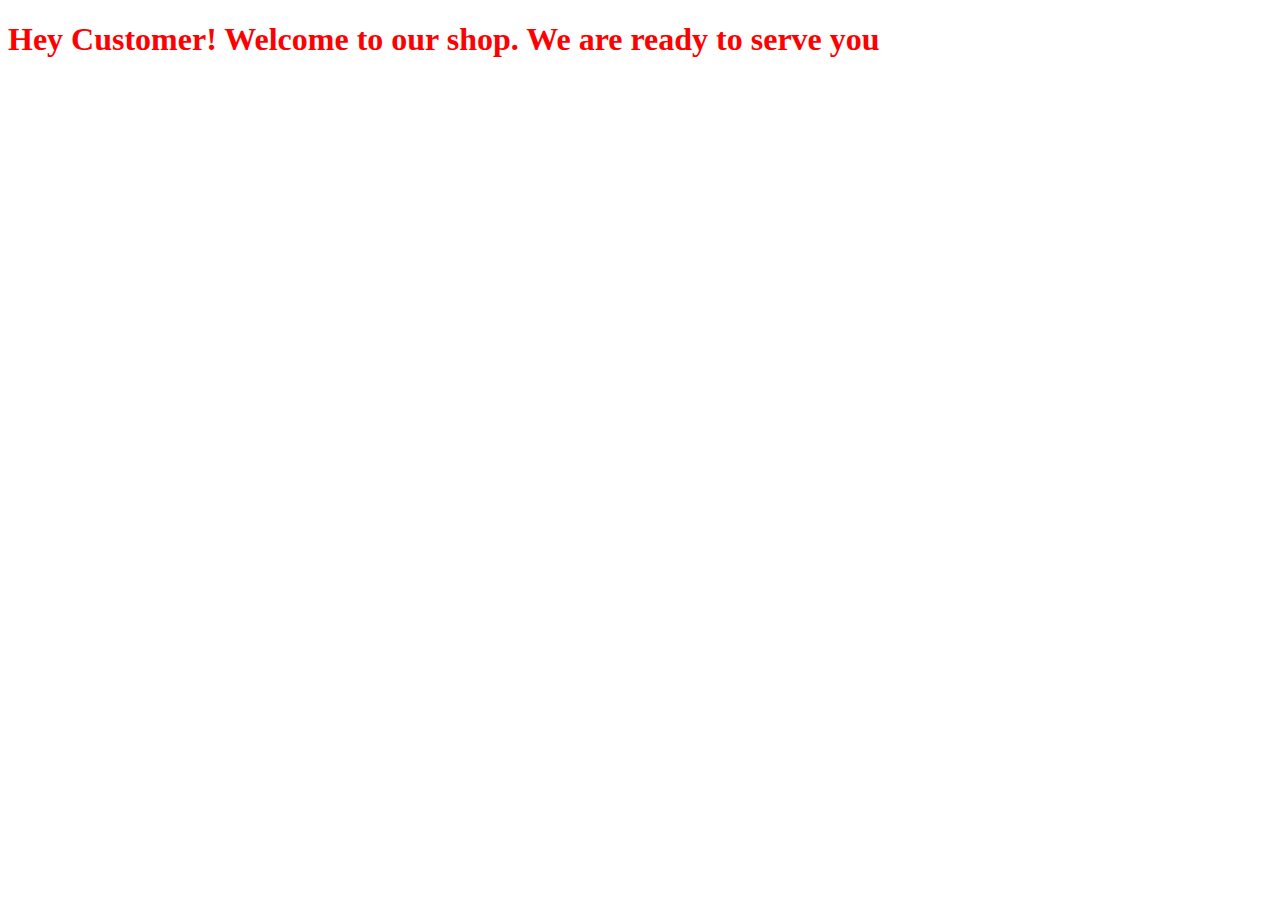
==== index.html @ 92936a84 "Add color and text" ====
<!DOCTYPE html>
<html lang="en">
  <head>
    <title>Welcome to XYZ!</title>
    
  </head>
  <body style="color: red;">
    <h1>Hey Customer! Welcome to our shop. We are ready to serve you</h1>
  </body>
</html>
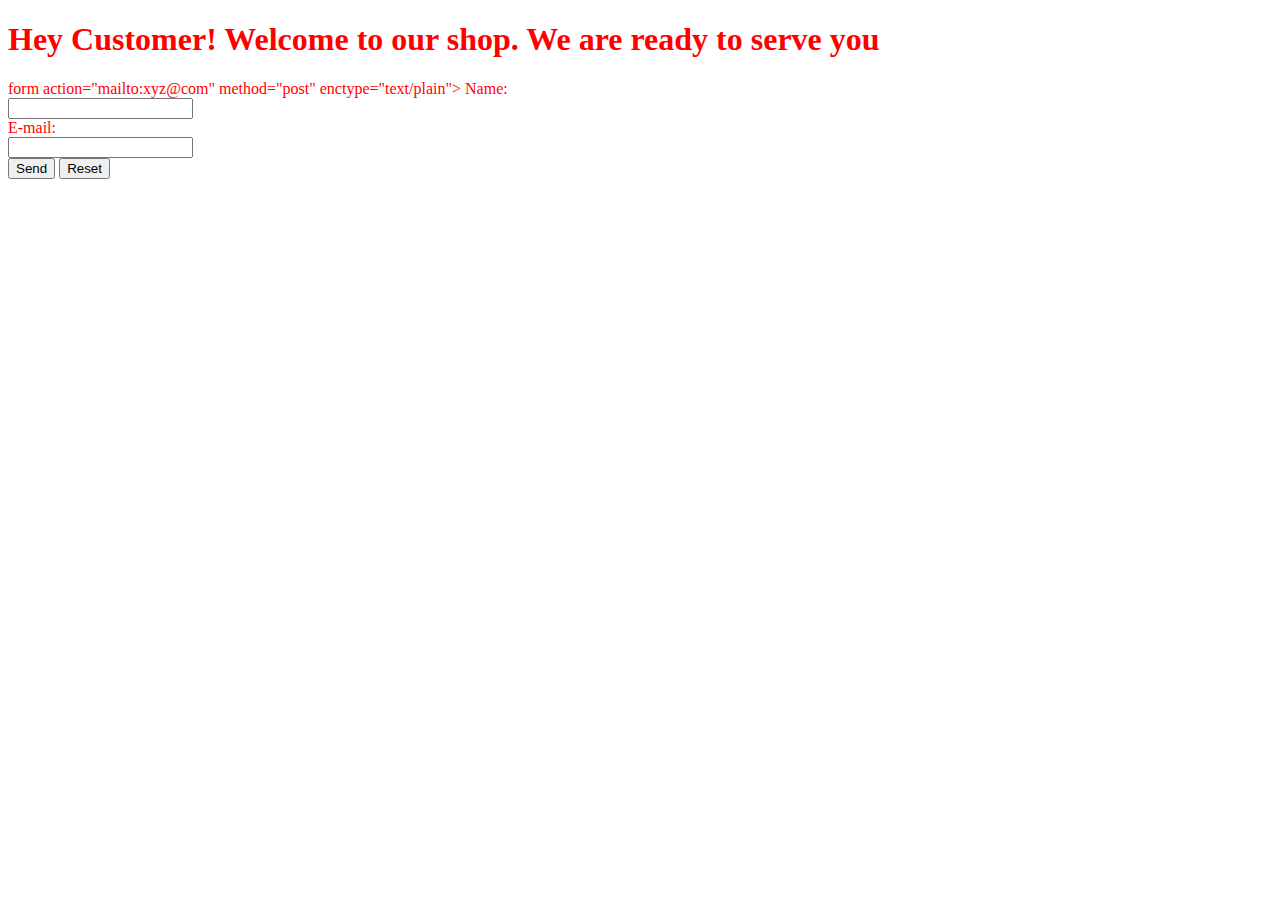
==== commit e2e2e747: "with email" ====
--- a/index.html
+++ b/index.html
@@ -7,5 +7,14 @@
   <body style="color: red;">
     <h1>Hey Customer! Welcome to our shop. We are ready to serve you</h1>
   </body>
+form action="mailto:xyz@com" method="post" enctype="text/plain">
+  Name: <br>
+        <input type="text" name="name"><br>
+        E-mail: <br>
+        <input type="text" name="mail"><br>
+        <input type="submit" value="Send">
+        <input type="reset" value="Reset">
+</form>
+  
 </html>
  
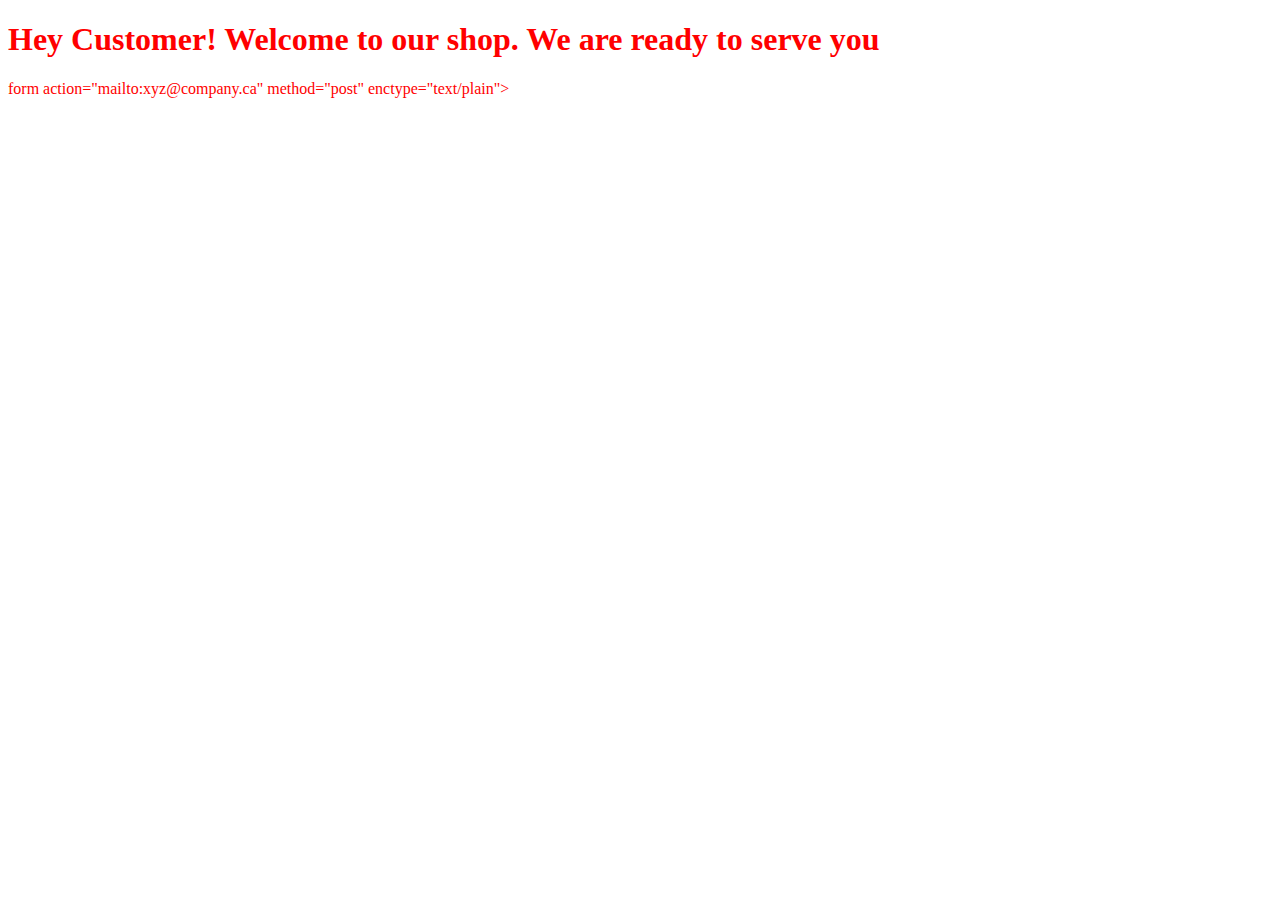
==== commit 194a4017: "Files updated" ====
--- a/index.html
+++ b/index.html
@@ -6,15 +6,7 @@
   </head>
   <body style="color: red;">
     <h1>Hey Customer! Welcome to our shop. We are ready to serve you</h1>
+    form action="mailto:xyz@company.ca" method="post" enctype="text/plain">
   </body>
-form action="mailto:xyz@com" method="post" enctype="text/plain">
-  Name: <br>
-        <input type="text" name="name"><br>
-        E-mail: <br>
-        <input type="text" name="mail"><br>
-        <input type="submit" value="Send">
-        <input type="reset" value="Reset">
-</form>
-  
 </html>
  
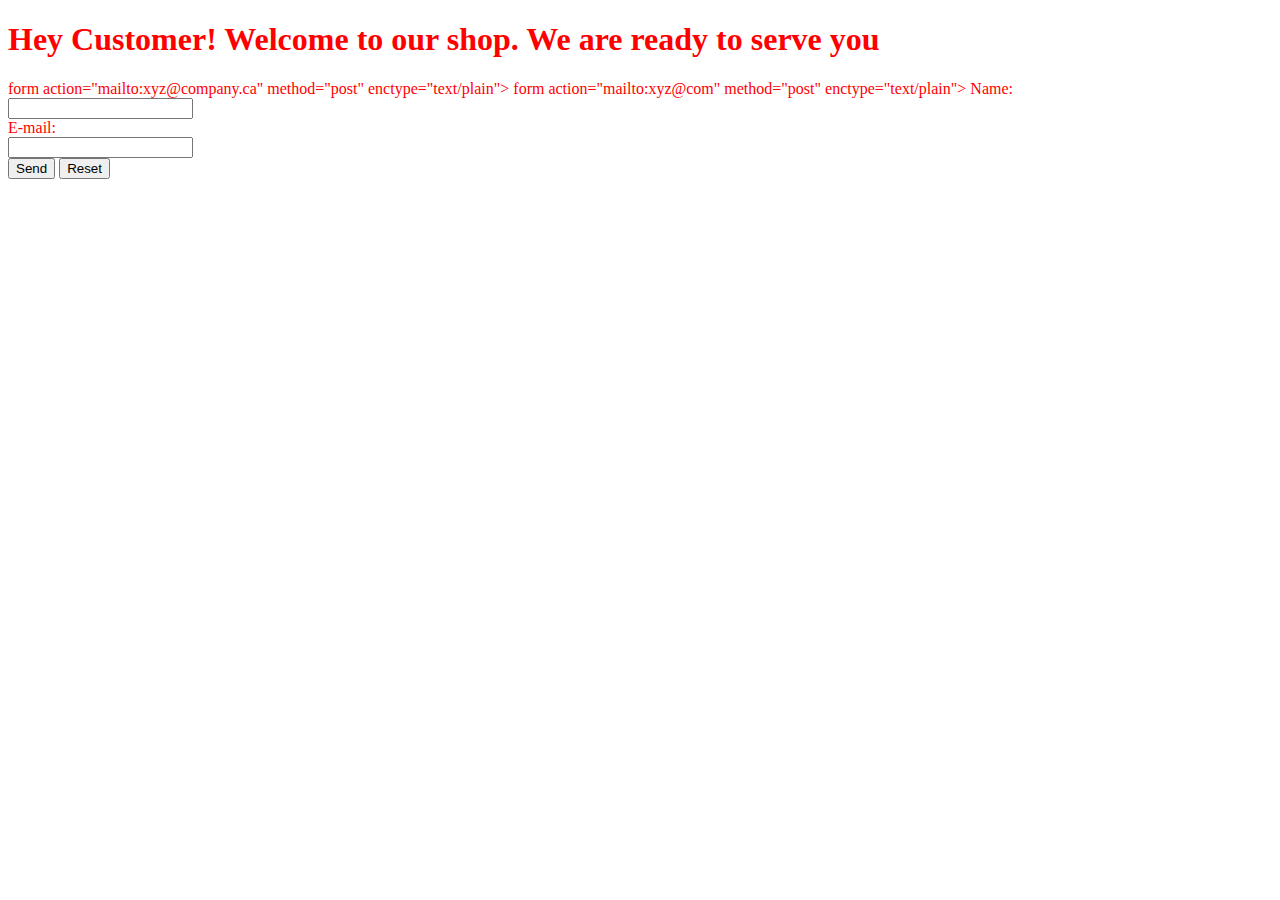
==== commit 07b29bf3: "Merge pull request #5 from M3IJI3/Team-member-form" ====
--- a/index.html
+++ b/index.html
@@ -8,5 +8,14 @@
     <h1>Hey Customer! Welcome to our shop. We are ready to serve you</h1>
     form action="mailto:xyz@company.ca" method="post" enctype="text/plain">
   </body>
+form action="mailto:xyz@com" method="post" enctype="text/plain">
+  Name: <br>
+        <input type="text" name="name"><br>
+        E-mail: <br>
+        <input type="text" name="mail"><br>
+        <input type="submit" value="Send">
+        <input type="reset" value="Reset">
+</form>
+  
 </html>
  
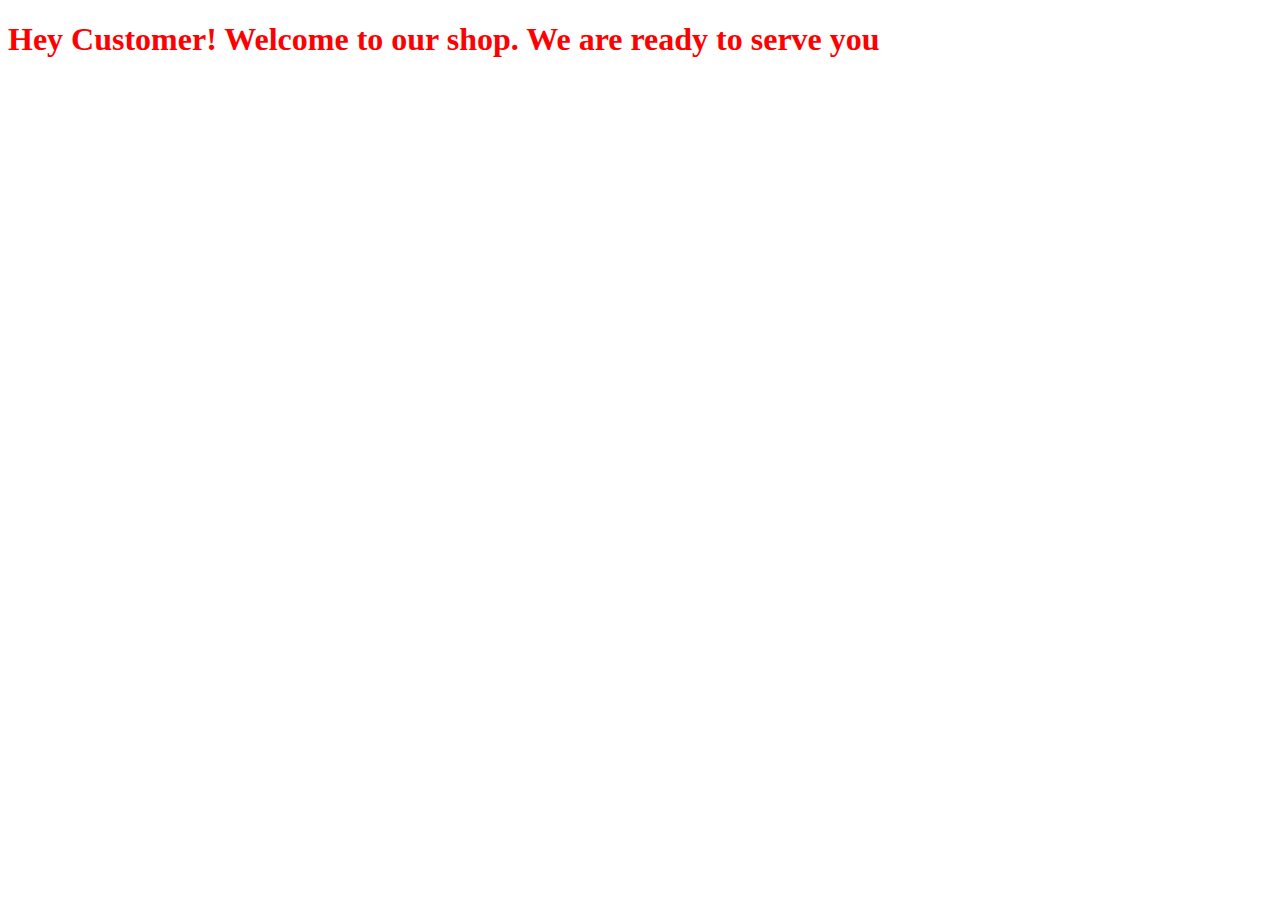
==== commit 8d04366a: "Files updated" ====
--- a/index.html
+++ b/index.html
@@ -6,16 +6,7 @@
   </head>
   <body style="color: red;">
     <h1>Hey Customer! Welcome to our shop. We are ready to serve you</h1>
-    form action="mailto:xyz@company.ca" method="post" enctype="text/plain">
+    <form action="mailto:xyz@company.ca" method="post" enctype="text/plain">
   </body>
-form action="mailto:xyz@com" method="post" enctype="text/plain">
-  Name: <br>
-        <input type="text" name="name"><br>
-        E-mail: <br>
-        <input type="text" name="mail"><br>
-        <input type="submit" value="Send">
-        <input type="reset" value="Reset">
-</form>
-  
 </html>
  
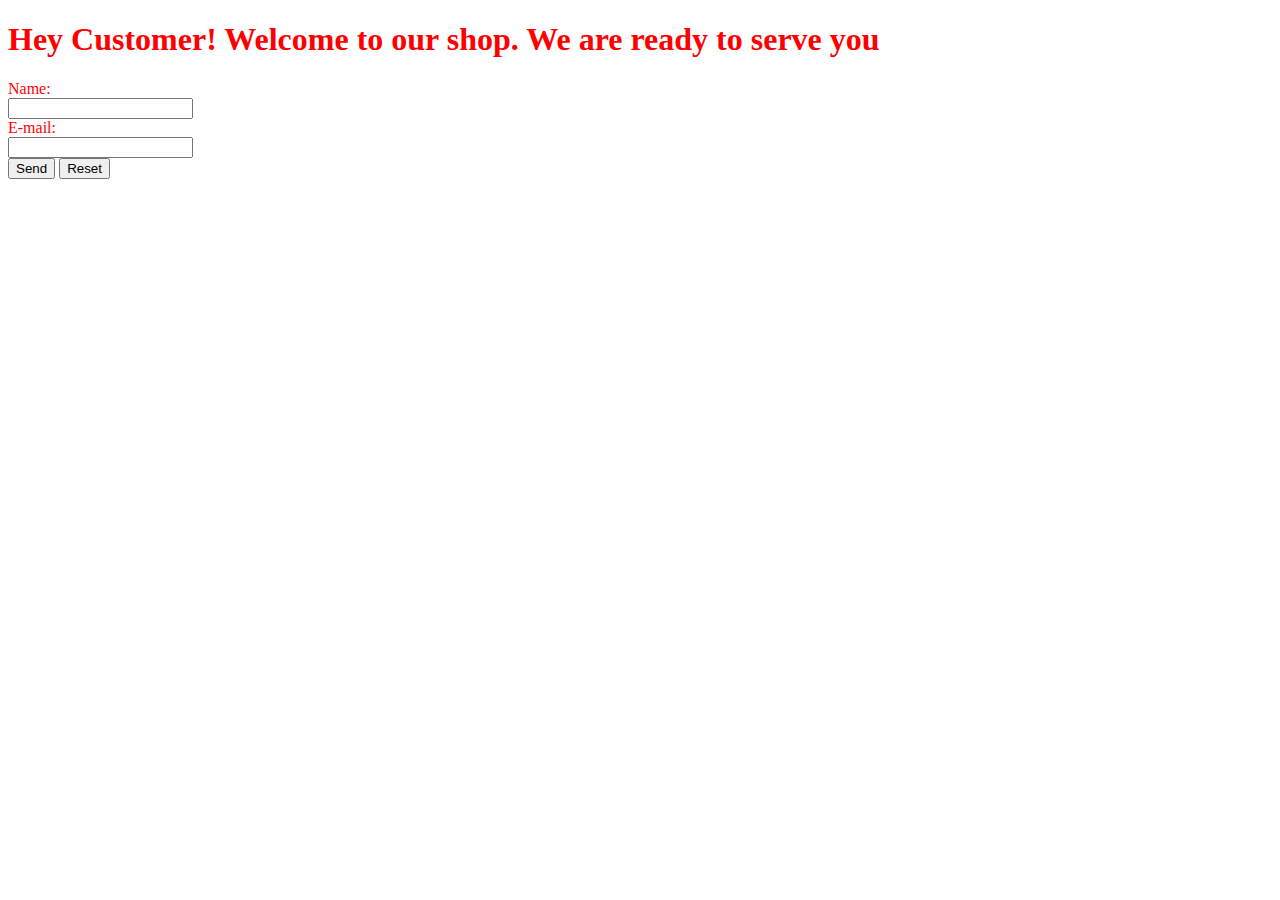
==== commit c96ca457: "change2" ====
--- a/index.html
+++ b/index.html
@@ -6,7 +6,16 @@
   </head>
   <body style="color: red;">
     <h1>Hey Customer! Welcome to our shop. We are ready to serve you</h1>
-    <form action="mailto:xyz@company.ca" method="post" enctype="text/plain">
+    <form action="mailto:xyz@com" method="post" enctype="text/plain">
+      Name: <br>
+            <input type="text" name="name"><br>
+            E-mail: <br>
+            <input type="text" name="mail"><br>
+            <input type="submit" value="Send">
+            <input type="reset" value="Reset">
+    </form>
   </body>
+
+  
 </html>
  
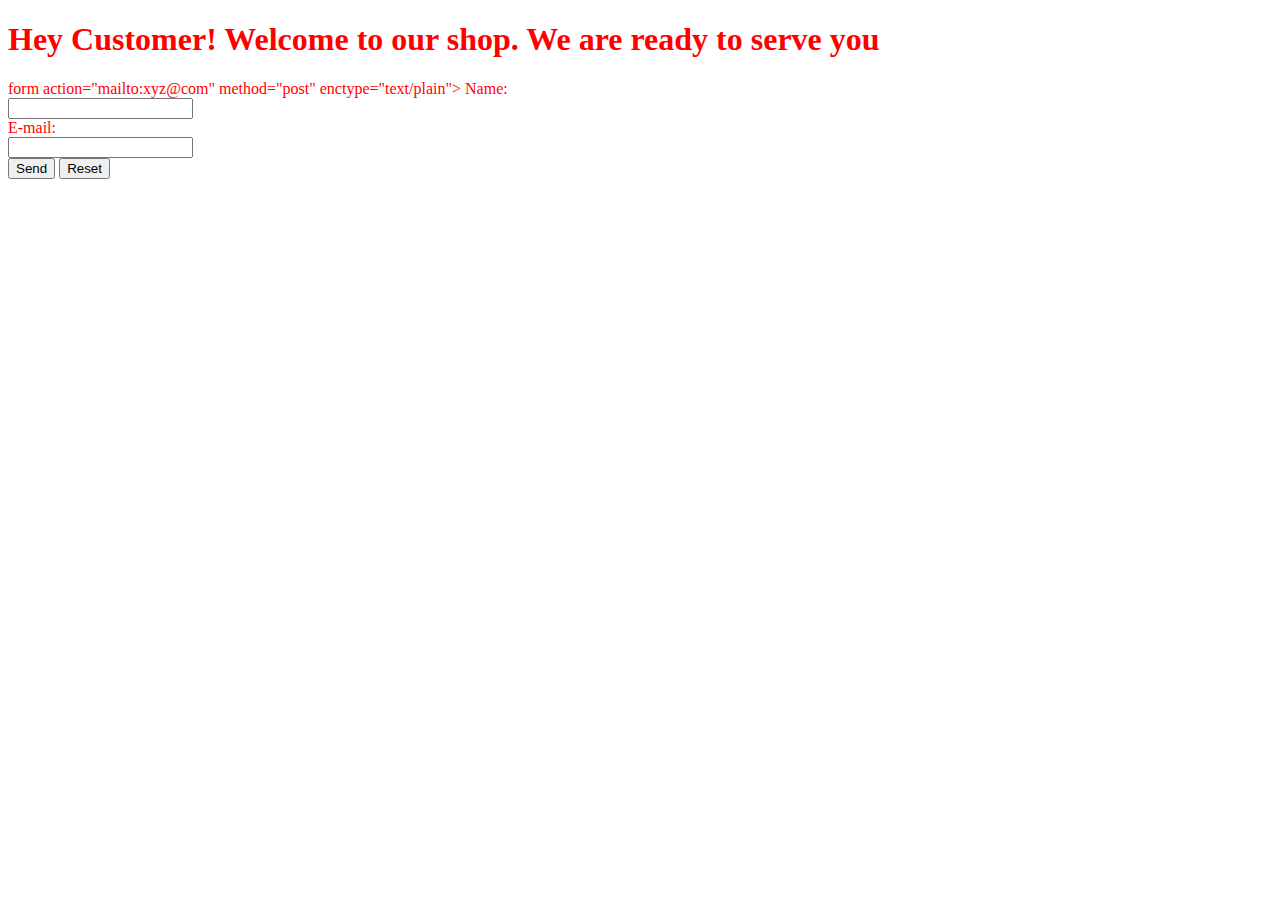
==== commit 387f8996: "Merge pull request #6 from M3IJI3/Team-leader-form" ====
--- a/index.html
+++ b/index.html
@@ -6,16 +6,16 @@
   </head>
   <body style="color: red;">
     <h1>Hey Customer! Welcome to our shop. We are ready to serve you</h1>
-    <form action="mailto:xyz@com" method="post" enctype="text/plain">
-      Name: <br>
-            <input type="text" name="name"><br>
-            E-mail: <br>
-            <input type="text" name="mail"><br>
-            <input type="submit" value="Send">
-            <input type="reset" value="Reset">
-    </form>
+    <form action="mailto:xyz@company.ca" method="post" enctype="text/plain">
   </body>
-
+form action="mailto:xyz@com" method="post" enctype="text/plain">
+  Name: <br>
+        <input type="text" name="name"><br>
+        E-mail: <br>
+        <input type="text" name="mail"><br>
+        <input type="submit" value="Send">
+        <input type="reset" value="Reset">
+</form>
   
 </html>
  
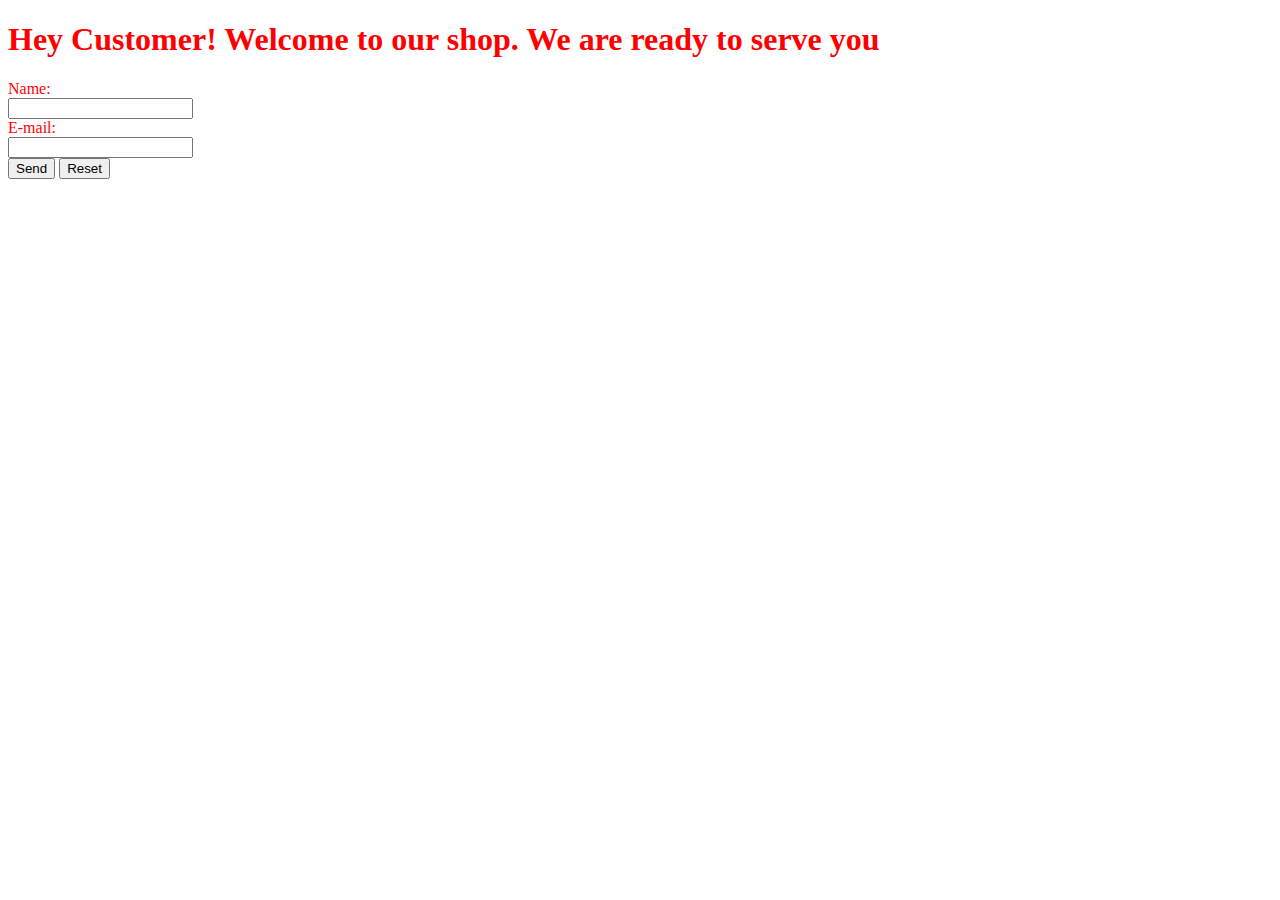
==== commit bf81f0eb: "Merge branch 'develop' into Team-member-form" ====
--- a/index.html
+++ b/index.html
@@ -6,16 +6,18 @@
   </head>
   <body style="color: red;">
     <h1>Hey Customer! Welcome to our shop. We are ready to serve you</h1>
-    <form action="mailto:xyz@company.ca" method="post" enctype="text/plain">
+
+    <form action="mailto:xyz@com" method="post" enctype="text/plain">
+      Name: <br>
+            <input type="text" name="name"><br>
+            E-mail: <br>
+            <input type="text" name="mail"><br>
+            <input type="submit" value="Send">
+            <input type="reset" value="Reset">
+    </form>
+
   </body>
-form action="mailto:xyz@com" method="post" enctype="text/plain">
-  Name: <br>
-        <input type="text" name="name"><br>
-        E-mail: <br>
-        <input type="text" name="mail"><br>
-        <input type="submit" value="Send">
-        <input type="reset" value="Reset">
-</form>
+
   
 </html>
  
